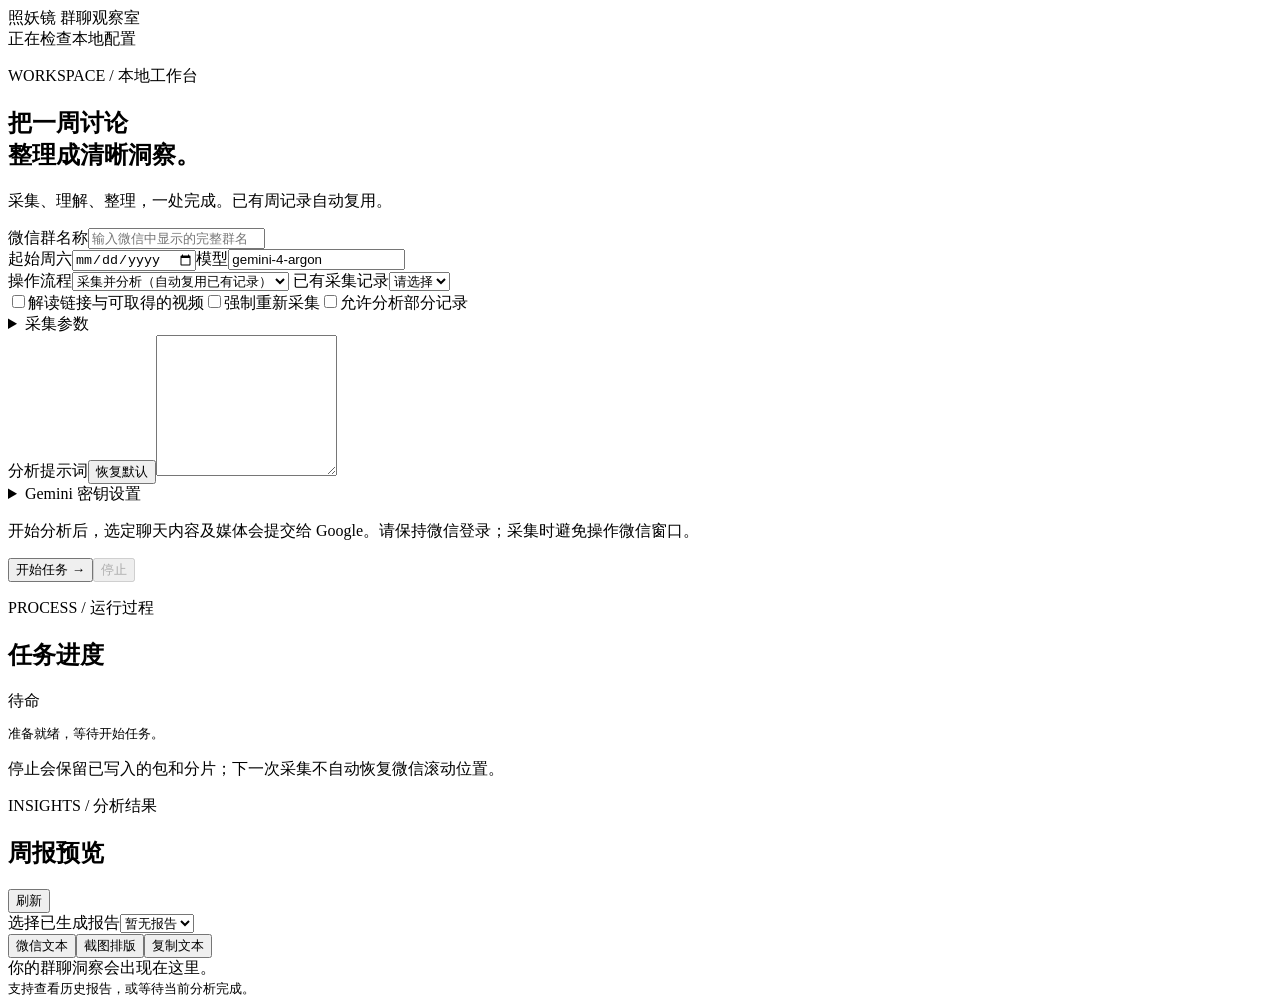
==== web/index.html @ d6578462 "Add local browser console and weekly WeChat analysis workflow" ====
<!doctype html>
<html lang="zh-CN"><head><meta charset="utf-8"><meta name="viewport" content="width=device-width,initial-scale=1"><meta name="local-token" content="__TOKEN__"><title>照妖镜 · 群聊观察室</title><link rel="stylesheet" href="/style.css"></head>
<body><header><div class="brand">照妖镜 <span>群聊观察室</span></div><div id="keyState">正在检查本地配置</div></header>
<main><section class="controls panel"><p class="eyebrow">WORKSPACE / 本地工作台</p><h1>把一周讨论<br>整理成清晰洞察。</h1><p class="muted">采集、理解、整理，一处完成。已有周记录自动复用。</p>
<label>微信群名称<input id="group" placeholder="输入微信中显示的完整群名"></label><div class="row"><label>起始周六<input id="start" type="date"></label><label>模型<input id="model" value="gemini-4-argon"></label></div>
<label>操作流程<select id="mode"><option value="scan_analyze">采集并分析（自动复用已有记录）</option><option value="scan">仅采集</option><option value="analyze">分析已有记录</option><option value="resume">复用分析分片，只重新汇总</option></select></label>
<label>已有采集记录<select id="run"><option value="">请选择</option></select></label><label id="resumeLabel" hidden>已完成的分析分片<select id="resume"></select></label>
<div class="checks"><label><input type="checkbox" id="media">解读链接与可取得的视频</label><label><input type="checkbox" id="force">强制重新采集</label><label><input type="checkbox" id="partial">允许分析部分记录</label></div>
<details><summary>采集参数</summary><div class="row"><label>每包条数<input id="batch" type="number" value="100" min="1" max="1000"></label><label>最多轮数<input id="pages" type="number" value="1000" min="1" max="10000"></label><label>每包超时（秒）<input id="timeout" type="number" value="120" min="1" max="600"></label></div></details>
<label>分析提示词<button class="link" id="resetPrompt" type="button">恢复默认</button><textarea id="prompt" rows="9"></textarea></label>
<details><summary>Gemini 密钥设置</summary><p class="muted">优先读取 Windows 用户环境变量。也可在这里临时设置，仅本地服务本次运行有效，不写入文件。</p><input type="password" id="apiKey" autocomplete="off" placeholder="在本机输入 API Key"><button id="saveKey" class="secondary">应用密钥</button></details>
<p class="notice">开始分析后，选定聊天内容及媒体会提交给 Google。请保持微信登录；采集时避免操作微信窗口。</p><div class="actions"><button id="startJob">开始任务 →</button><button id="stopJob" class="secondary" disabled>停止</button></div><p id="error" role="alert"></p></section>
<section class="monitor panel"><div class="sectionHead"><div><p class="eyebrow">PROCESS / 运行过程</p><h2>任务进度</h2></div><span id="status" class="badge">待命</span></div><pre id="logs" aria-live="polite">准备就绪，等待开始任务。</pre><p class="muted">停止会保留已写入的包和分片；下一次采集不自动恢复微信滚动位置。</p></section>
<section class="results panel"><div class="sectionHead"><div><p class="eyebrow">INSIGHTS / 分析结果</p><h2>周报预览</h2></div><button id="refresh" class="secondary">刷新</button></div><label>选择已生成报告<select id="report"><option value="">暂无报告</option></select></label><div class="tabs"><button id="textTab" class="active">微信文本</button><button id="htmlTab">截图排版</button><button id="copy" class="link">复制文本</button><a id="openReport" target="_blank" rel="noopener" hidden>独立打开 ↗</a></div><div id="empty">你的群聊洞察会出现在这里。<br><small>支持查看历史报告，或等待当前分析完成。</small></div><pre id="resultText" hidden></pre><iframe title="周报截图排版" id="resultFrame" sandbox hidden></iframe></section></main><script src="/app.js"></script></body></html>
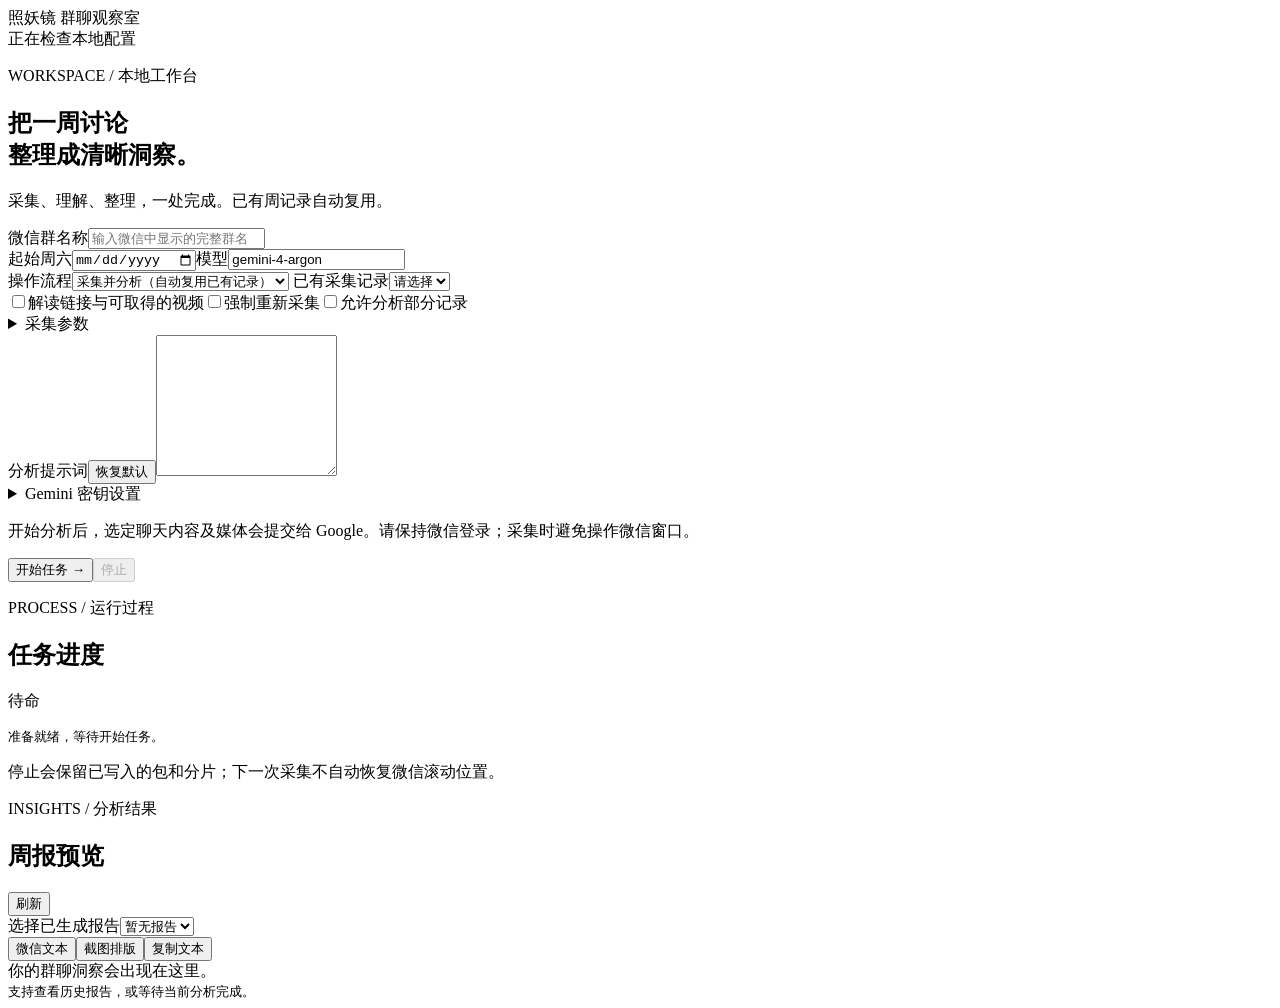
==== commit 967ecd8a: "Prevent unbounded WeChat video downloads and expose stalled tasks" ====
--- a/web/index.html
+++ b/web/index.html
@@ -10,5 +10,5 @@
 <label>分析提示词<button class="link" id="resetPrompt" type="button">恢复默认</button><textarea id="prompt" rows="9"></textarea></label>
 <details><summary>Gemini 密钥设置</summary><p class="muted">优先读取 Windows 用户环境变量。也可在这里临时设置，仅本地服务本次运行有效，不写入文件。</p><input type="password" id="apiKey" autocomplete="off" placeholder="在本机输入 API Key"><button id="saveKey" class="secondary">应用密钥</button></details>
 <p class="notice">开始分析后，选定聊天内容及媒体会提交给 Google。请保持微信登录；采集时避免操作微信窗口。</p><div class="actions"><button id="startJob">开始任务 →</button><button id="stopJob" class="secondary" disabled>停止</button></div><p id="error" role="alert"></p></section>
-<section class="monitor panel"><div class="sectionHead"><div><p class="eyebrow">PROCESS / 运行过程</p><h2>任务进度</h2></div><span id="status" class="badge">待命</span></div><pre id="logs" aria-live="polite">准备就绪，等待开始任务。</pre><p class="muted">停止会保留已写入的包和分片；下一次采集不自动恢复微信滚动位置。</p></section>
+<section class="monitor panel"><div class="sectionHead"><div><p class="eyebrow">PROCESS / 运行过程</p><h2>任务进度</h2></div><span id="status" class="badge">待命</span></div><p id="progressInfo" class="muted" aria-live="polite"></p><pre id="logs" aria-live="polite">准备就绪，等待开始任务。</pre><p class="muted">停止会保留已写入的包和分片；下一次采集不自动恢复微信滚动位置。</p></section>
 <section class="results panel"><div class="sectionHead"><div><p class="eyebrow">INSIGHTS / 分析结果</p><h2>周报预览</h2></div><button id="refresh" class="secondary">刷新</button></div><label>选择已生成报告<select id="report"><option value="">暂无报告</option></select></label><div class="tabs"><button id="textTab" class="active">微信文本</button><button id="htmlTab">截图排版</button><button id="copy" class="link">复制文本</button><a id="openReport" target="_blank" rel="noopener" hidden>独立打开 ↗</a></div><div id="empty">你的群聊洞察会出现在这里。<br><small>支持查看历史报告，或等待当前分析完成。</small></div><pre id="resultText" hidden></pre><iframe title="周报截图排版" id="resultFrame" sandbox hidden></iframe></section></main><script src="/app.js"></script></body></html>
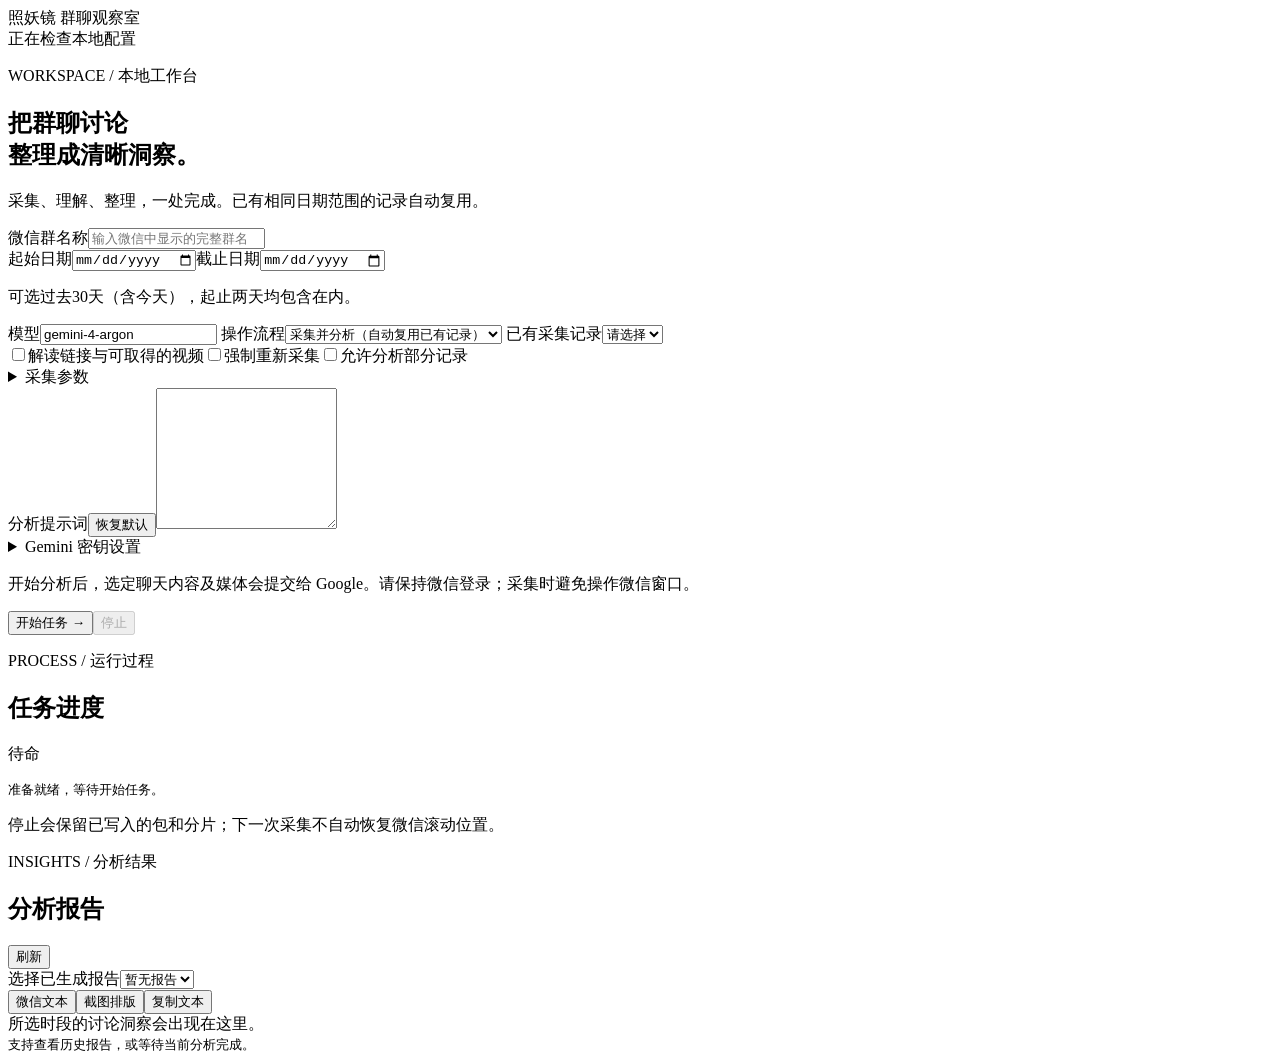
==== commit 0f75d54e: "Support inclusive custom date ranges within the last 30 days" ====
--- a/web/index.html
+++ b/web/index.html
@@ -1,8 +1,8 @@
 <!doctype html>
 <html lang="zh-CN"><head><meta charset="utf-8"><meta name="viewport" content="width=device-width,initial-scale=1"><meta name="local-token" content="__TOKEN__"><title>照妖镜 · 群聊观察室</title><link rel="stylesheet" href="/style.css"></head>
 <body><header><div class="brand">照妖镜 <span>群聊观察室</span></div><div id="keyState">正在检查本地配置</div></header>
-<main><section class="controls panel"><p class="eyebrow">WORKSPACE / 本地工作台</p><h1>把一周讨论<br>整理成清晰洞察。</h1><p class="muted">采集、理解、整理，一处完成。已有周记录自动复用。</p>
-<label>微信群名称<input id="group" placeholder="输入微信中显示的完整群名"></label><div class="row"><label>起始周六<input id="start" type="date"></label><label>模型<input id="model" value="gemini-4-argon"></label></div>
+<main><section class="controls panel"><p class="eyebrow">WORKSPACE / 本地工作台</p><h1>把群聊讨论<br>整理成清晰洞察。</h1><p class="muted">采集、理解、整理，一处完成。已有相同日期范围的记录自动复用。</p>
+<label>微信群名称<input id="group" placeholder="输入微信中显示的完整群名"></label><div class="row"><label>起始日期<input id="start" type="date"></label><label>截止日期<input id="end" type="date"></label></div><p class="muted">可选过去30天（含今天），起止两天均包含在内。</p><label>模型<input id="model" value="gemini-4-argon"></label>
 <label>操作流程<select id="mode"><option value="scan_analyze">采集并分析（自动复用已有记录）</option><option value="scan">仅采集</option><option value="analyze">分析已有记录</option><option value="resume">复用分析分片，只重新汇总</option></select></label>
 <label>已有采集记录<select id="run"><option value="">请选择</option></select></label><label id="resumeLabel" hidden>已完成的分析分片<select id="resume"></select></label>
 <div class="checks"><label><input type="checkbox" id="media">解读链接与可取得的视频</label><label><input type="checkbox" id="force">强制重新采集</label><label><input type="checkbox" id="partial">允许分析部分记录</label></div>
@@ -11,4 +11,4 @@
 <details><summary>Gemini 密钥设置</summary><p class="muted">优先读取 Windows 用户环境变量。也可在这里临时设置，仅本地服务本次运行有效，不写入文件。</p><input type="password" id="apiKey" autocomplete="off" placeholder="在本机输入 API Key"><button id="saveKey" class="secondary">应用密钥</button></details>
 <p class="notice">开始分析后，选定聊天内容及媒体会提交给 Google。请保持微信登录；采集时避免操作微信窗口。</p><div class="actions"><button id="startJob">开始任务 →</button><button id="stopJob" class="secondary" disabled>停止</button></div><p id="error" role="alert"></p></section>
 <section class="monitor panel"><div class="sectionHead"><div><p class="eyebrow">PROCESS / 运行过程</p><h2>任务进度</h2></div><span id="status" class="badge">待命</span></div><p id="progressInfo" class="muted" aria-live="polite"></p><pre id="logs" aria-live="polite">准备就绪，等待开始任务。</pre><p class="muted">停止会保留已写入的包和分片；下一次采集不自动恢复微信滚动位置。</p></section>
-<section class="results panel"><div class="sectionHead"><div><p class="eyebrow">INSIGHTS / 分析结果</p><h2>周报预览</h2></div><button id="refresh" class="secondary">刷新</button></div><label>选择已生成报告<select id="report"><option value="">暂无报告</option></select></label><div class="tabs"><button id="textTab" class="active">微信文本</button><button id="htmlTab">截图排版</button><button id="copy" class="link">复制文本</button><a id="openReport" target="_blank" rel="noopener" hidden>独立打开 ↗</a></div><div id="empty">你的群聊洞察会出现在这里。<br><small>支持查看历史报告，或等待当前分析完成。</small></div><pre id="resultText" hidden></pre><iframe title="周报截图排版" id="resultFrame" sandbox hidden></iframe></section></main><script src="/app.js"></script></body></html>
+<section class="results panel"><div class="sectionHead"><div><p class="eyebrow">INSIGHTS / 分析结果</p><h2>分析报告</h2></div><button id="refresh" class="secondary">刷新</button></div><label>选择已生成报告<select id="report"><option value="">暂无报告</option></select></label><div class="tabs"><button id="textTab" class="active">微信文本</button><button id="htmlTab">截图排版</button><button id="copy" class="link">复制文本</button><a id="openReport" target="_blank" rel="noopener" hidden>独立打开 ↗</a></div><div id="empty">所选时段的讨论洞察会出现在这里。<br><small>支持查看历史报告，或等待当前分析完成。</small></div><pre id="resultText" hidden></pre><iframe title="周报截图排版" id="resultFrame" sandbox hidden></iframe></section></main><script src="/app.js"></script></body></html>
